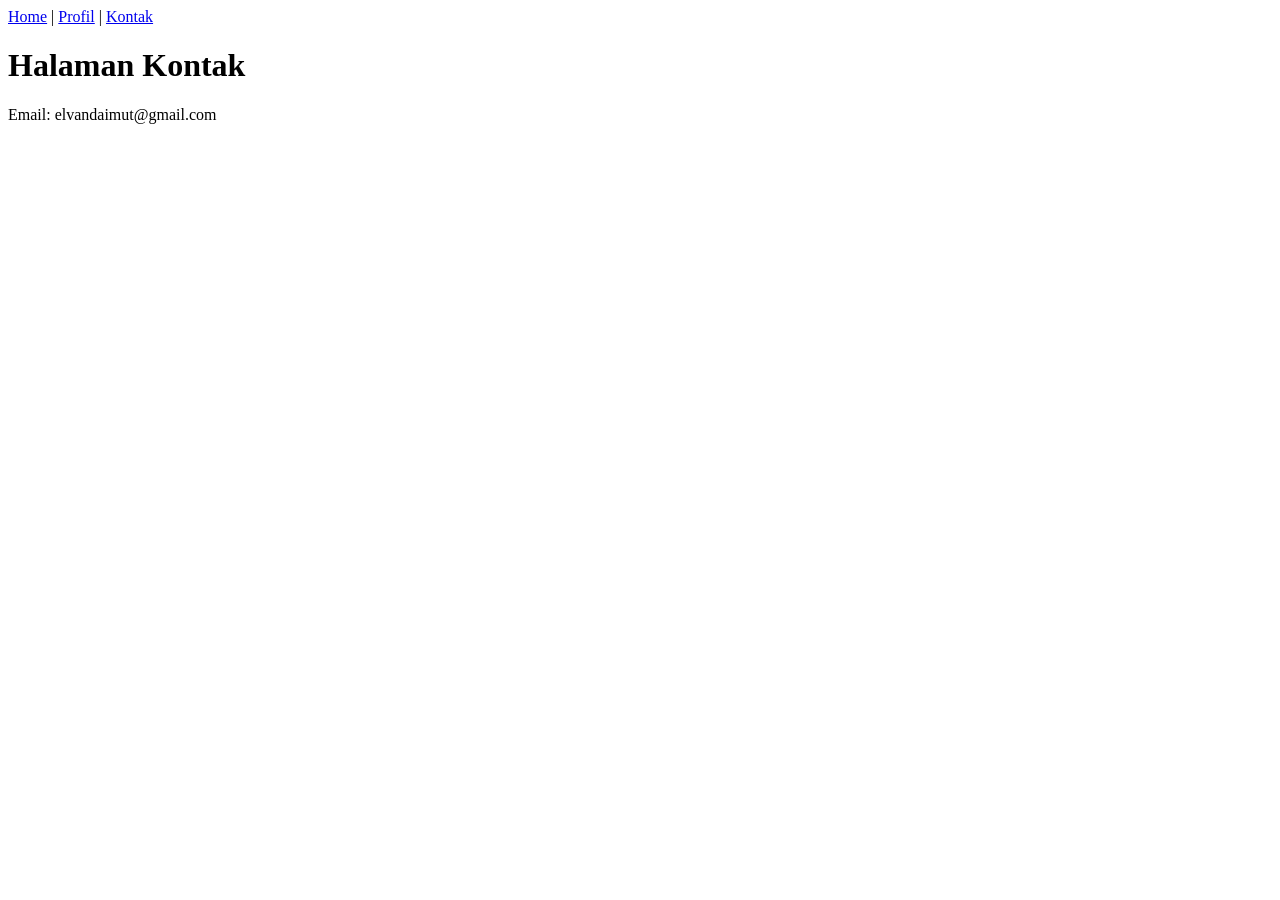
==== kontak.html @ f7db56f0 "halaman profil" ====
<!DOCTYPE html>
<html>
<head>
  <title>Kontak</title>
</head>
<body>

<nav>
  <a href="index.html">Home</a> |
  <a href="profil.html">Profil</a> |
  <a href="kontak.html">Kontak</a>
</nav>

<h1>Halaman Kontak</h1>
<p>Email: elvandaimut@gmail.com</p>

</body>
</html>
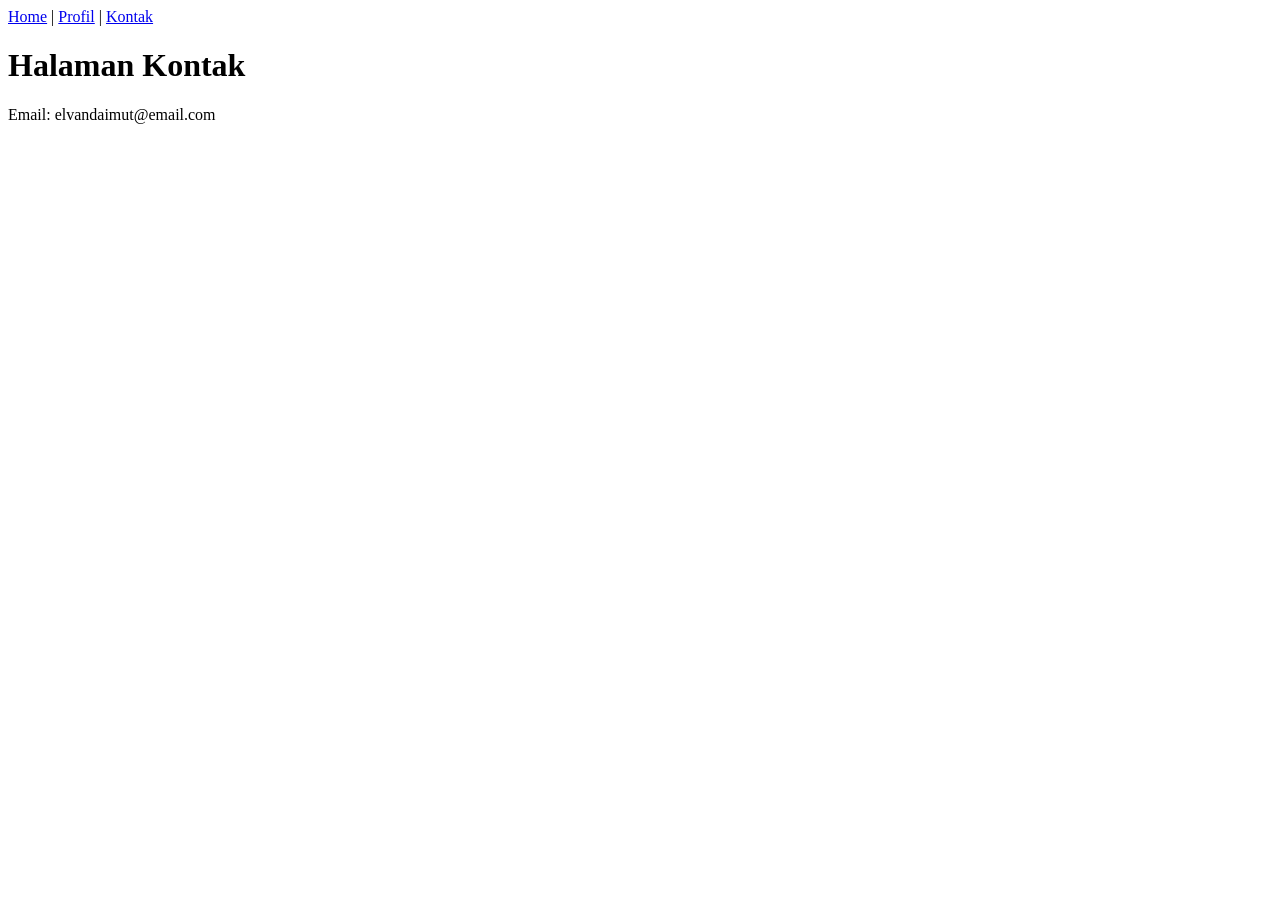
==== commit e026d4e9: "halaman profil" ====
--- a/kontak.html
+++ b/kontak.html
@@ -12,7 +12,7 @@
 </nav>
 
 <h1>Halaman Kontak</h1>
-<p>Email: elvandaimut@gmail.com</p>
+<p>Email: elvandaimut@email.com</p>
 
 </body>
 </html>
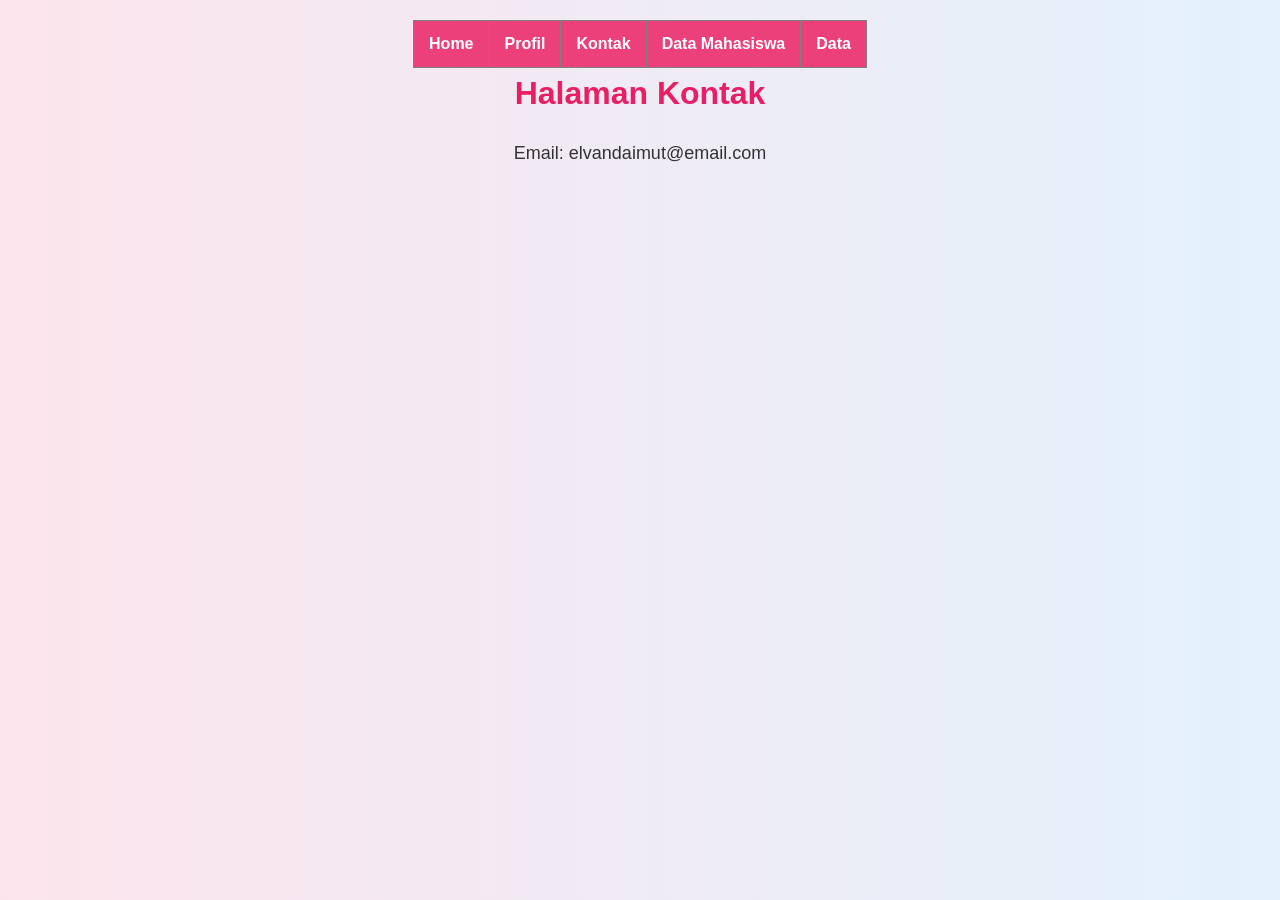
==== commit 20c34dc1: "stle.css" ====
--- a/kontak.html
+++ b/kontak.html
@@ -2,14 +2,29 @@
 <html>
 <head>
   <title>Kontak</title>
+  <link rel="stylesheet" href="aset/style.css">
 </head>
 <body>
 
-<nav>
-  <a href="index.html">Home</a> |
-  <a href="profil.html">Profil</a> |
-  <a href="kontak.html">Kontak</a>
-</nav>
+<table border="1" align="center" cellspacing="0" cellpadding="10px">
+        <tr>
+                <td>
+                    <a href="index.html">Home</a> 
+                </td>
+                <td>
+                    <a href="profil.html">Profil</a> 
+                </td>
+                <td>
+                    <a href="kontak.html">Kontak</a>
+                </td>
+                <td>
+                    <a href="Mahasiswa.html">Data Mahasiswa</a>
+                </td>
+                 <td>
+                    <a href="tambahandata.html">Data</a>
+                </td>
+        </tr>
+    </table>
 
 <h1>Halaman Kontak</h1>
 <p>Email: elvandaimut@email.com</p>
--- a/aset/style.css
+++ b/aset/style.css
@@ -0,0 +1,90 @@
+
+*{
+    margin:0;
+    padding:0;
+    box-sizing:border-box;
+    font-family: Arial, sans-serif;
+}
+
+
+body{
+    background: linear-gradient(to right, #fce4ec, #e3f2fd);
+    color:#333;
+    line-height:1.6;
+    padding:20px;
+}
+
+
+h1{
+    text-align:center;
+    margin-bottom:20px;
+    color:#e91e63;
+}
+
+h2{
+    text-align:center;
+    margin-bottom:20px;
+    color:#2196f3;
+}
+
+table{
+    margin:auto;
+    border-collapse:collapse;
+}
+
+table td{
+    padding:10px 15px;
+    background:#ec407a;
+}
+
+table td a{
+    color:white;
+    text-decoration:none;
+    font-weight:bold;
+}
+
+table td:hover{
+    background:#42a5f5;
+}
+
+
+p{
+    text-align:center;
+    margin-top:15px;
+    font-size:18px;
+}
+
+
+img{
+    border-radius:10px;
+    box-shadow:0 4px 8px rgba(0,0,0,0.2);
+}
+
+
+form{
+    width:60%;
+    margin:auto;
+    background:white;
+    padding:20px;
+    border-radius:10px;
+    box-shadow:0 0 10px rgba(0,0,0,0.1);
+}
+
+
+input, select, button{
+    padding:8px;
+    width:100%;
+    margin:5px 0;
+}
+
+
+button{
+    background:#e91e63;
+    color:white;
+    border:none;
+    cursor:pointer;
+}
+
+button:hover{
+    background:#2196f3;
+}
